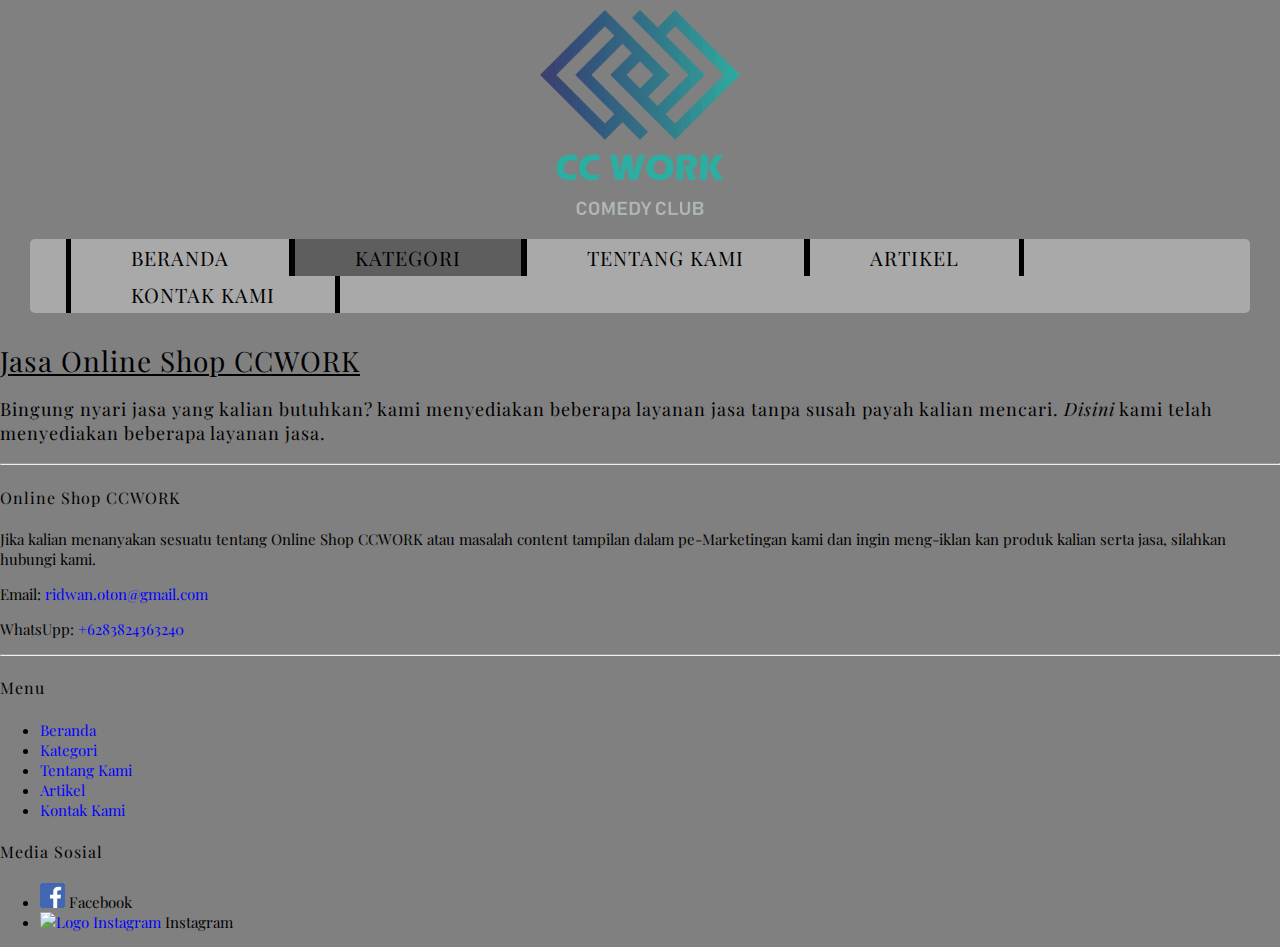
==== jasa.html @ e7c5a53e "Add files via upload" ====
<!DOCTYPE html>
<html>
    <head>
        <title>Online Shop CCWORK</title>

        <meta name="description" content="OS CCWORK">
    </head>
        <body>
            <!-- Start Logo -->
            <div class="container logo">
                <a href="index.html" title="Home">
                    <img src = "image/ccwork.png" alt="ini gambar logo" width="200">
                </a>
            </div>
            <!-- End Logo -->

            <!-- Start CSS -->
            <link rel="stylesheet" href="css/style.css">
            <!-- End CSS -->

            <!-- Start Menu Utama -->
            <div class="container menu-utama">
            <ul>
                
                <li>
                    <a href="index.html" title="beranda">Beranda</a>
                </li>
                <li>
                    <a href="kategori.html" title="kategori" class="active">Kategori</a>
                </li>
                <li>
                    <a href="tentang.html" title="tentang kami">Tentang Kami</a>
                </li>
                <li>
                    <a href="artikel.html" title="artikel">Artikel</a>
                </li>
                <li>
                    <a href="kontak.html" title="kontak kami">Kontak Kami</a>
                </li>
            
            </ul>
            </div>
            <!-- End Menu -->

            <!-- Start Jumbotron -->
                <h1><u>Jasa Online Shop CCWORK </u></h1>
                <h3>Bingung nyari jasa yang kalian butuhkan? kami menyediakan beberapa layanan jasa tanpa susah payah kalian mencari. <i>Disini</i> kami telah menyediakan beberapa layanan jasa.</h3><hr>
            <!-- End Jumbotron -->

            <!-- Start Kontak -->
                <h4>Online Shop CCWORK</h4>
                <p>Jika kalian menanyakan sesuatu tentang Online Shop CCWORK atau masalah content tampilan dalam pe-Marketingan kami dan ingin meng-iklan kan produk kalian serta jasa, silahkan hubungi kami.</p>
                <p>Email: <a href="mailto:ridwan.oton@gmail.com" title="Ridwan Firmansyah">ridwan.oton@gmail.com</a> </p>
                <p>WhatsUpp: <a href="tel:+62-838-243-632-40" title="+6283824363240">+6283824363240</a> </p><hr>
            <!-- End Kontak -->

            <!-- Start Menu Kedua -->

                <h4>Menu</h4>
            <ul>
                <li>
                    <a href="index.html" title="beranda">Beranda</a>
                </li>
                <li>
                    <a href="kategori.html" title="kategori">Kategori</a>
                </li>
                <li>
                    <a href="tentang.html" title="tentang kami">Tentang Kami</a>
                </li>
                <li>
                    <a href="artikel.html" title="artikel">Artikel</a>
                </li>
                <li>
                    <a href="kontak.html" title="kontak kami">Kontak Kami</a>
                </li>
            </ul>

                <h4>Media Sosial</h4>
            <ul>
                <li> <!-- Start Logo -->
                    <a href="https://www.facebook.com/ridwan.firmansyah.5496683" title="Facebook-CCWORK">
                        <img src = "[data-uri]" alt="Logo Facebook" width="25">
                    </a>Facebook
                </li>
                    <!-- End Logo -->
                <li><a href="https://www.instagram.com/ridwan_oton/" title="Instagram-CCWORK">
                    <img src = "https://igreviews.org/wp-content/uploads/2018/08/instagram-logo.png" alt="Logo Instagram" width="25">
                </a>Instagram</li>
            </ul>
            <!-- End Menu Kedua -->

        </body>
</html>
---- css/style.css ----
/* Start Beranda */
    /* Start font */
    @import url(https://fonts.googleapis.com/css?family=Playfair+Display);

    @import url(https://code.ionicframework.com/ionicons/2.0.1/css/ionicons.min.css);

    @import url(https://fonts.googleapis.com/css?family=Raleway:400,200,300,800);
    /* End font */


    /* Start Body */
    body {
        background-color: grey;
        font-family:  Playfair Display, Helvetica, Arial, sans-serif;
        font-size: 15px;
        line-height: 1,5em;
        margin: 0%;
        padding: 0%;
    }

    @media only screen and (max-width:500px){
        body {
            font-size: 15px;
        }
        .menu-utama li {
           
            border-right: 5px solid aqua;
            width: 100%;
            
        }
    }

    /* @media only screen and (max-width:1000px){
        body {
            font-size: 15px;
            
            
        }
    } */
    /* End Body */

    /* Start Debug */
        .bg-red{
            background-color: #f4ad42;
        }

        .bg-aqua{
            background-color: aqua;
        }

        .bg-abuabu{
            background-color: #998e7e;
        }

        .bg-aburadahideng{
            background-color: #706c67;
        }
    /* End Debug */

    /* Start Container */
        .container {
            margin: 10px auto;
            overflow: auto;
            width: 97%;
        }
        
        .container-full{
            margin: 10px auto;
            overflow: auto;
            width: 100%;
        }


        .containerlogo {
            margin: 10px auto;
            overflow: auto;
            width: 97%;
            line-height: 300%;
        }
        /* Start Hyperlink */
        a:link,
        a:visited {
            color: blue;
            text-decoration: none;

        } 
        a:hover,
        a:active{
            color: white;
            text-decoration: underline;
        }
    /* End Hyperlink */
        /* Start Menu Utama */
        .menu-utama ul {
            margin: 10px auto;
            overflow: auto;
            background-color: rgb(170, 169, 169);
            border-radius: 5px;
            width: 95%;
            box-shadow: rgb(red, green, blue);

        }

        .menu-utama li {
            display: inline-block;
            border-right: 5px solid black;
            border-left: 5px solid black;
            margin: 0 -4px;
        }
        .menu-utama a{
            color: black;
            font-size: 20px;
            display: inline-block;
            letter-spacing: 1px;
            padding: 5px 60px;
            text-transform: uppercase;
        }
        .menu-utama a:hover{
            background-color: black;
            color: white;
            text-decoration: none;

        }
        .menu-utama .active{
            background-color: #5e5e5e;
            color: black;
            text-decoration: black;
        /* End Menu Utama*/
        }

        .logo {
            text-align: center;
        }

        /* End Container*/

        /* Start main */
        

        
        .main-home-two{
            float: left;
            width: 49.5%;
        }
    
        .main-home-one{
            float: right;
            width: 49%;
        }
        .main-home-center{
            float: center;
            width: 50%;
            margin: 50;
        }

        .main-home-pakaian-baru{
            float: left;
            width: 50%;
        }
        
       
           
             
        }
        /* End main */

        /* start jumbotron */
            .jumbotron-artikel{
                float: right;
                width: 50%;
                background-color: rgb(233, 229, 229);
                border: 1px solid rgb(99, 97, 97);
                border-radius: 4px;
                padding: 20px 0px;
                
            }
            .jumbotron {
                background-color: rgb(192, 192, 192);
                border: 1px solid black;
                border-radius: 4px;
                padding: 20px 0px;
            }
            .jumbotron h1 {
                font-size: 28px;
                padding: 0 20px;
            }
            .jumbotron h3 {
                font-size: 20px;
                padding: 0 20px;
            }

        /* end jumbotron */

        /* start box*/
        .box-heading {
            background-color: #6e6d6c;
            border: 1px solid black;
            border-radius: 3px 3px 0 0;
            padding: 10px 20px;
            text-transform: uppercase;
            margin: 0px;
        }
        
        .box-heading h3 {
            font-size: 16px;
            margin: 0%;
        }

        .box-isi {
            background-color: #c4c2bf;
            border: 1px solid rgb(189, 177, 177);
            border-top: 0;
            padding: 10px 20px;
            margin: 0px;
        }
        .box-isi-tentang {
            background-image: url('image/ccwork.png');
            border: 1px solid rgb(189, 177, 177);
            border-top: 0;
            padding: 10px 20px;
            margin: 0px;
        }

        .main-home-one .box-isi,
        .main-home-two .box-isi{
            height: 100px;
        }

        
        .main-home-center{
            width: 800px;
            margin: 0 auto;
            margin-top: 1px;
            
        }
        .main-home-center li {
            letter-spacing: 1px;
            line-height: 30px;

        }

        /* End box*/

        /* Start Heading */
        h1, h2, h3, h4, h5, h6 {
            font-weight: 400;
            letter-spacing: 1px;
        }
        h1 {
            font-size: 28px;
        }
        h2 {
            font-size: 24px;
        }
        h3 {
            font-size: 18px;
        }
        h4 {
            font-size: 16px;
        }
        h5 {
            font-size: 14px;
        }
        h6 {
            font-size: 12px;
        }

        /* End Heading */

        /* Start menu sekunder */
            .menu-sekunder {
                background-color: #b4b4b3;
                border-bottom: 1px solid black;
                border-top: 1px solid grey;
                overflow: auto;
                padding: 10px 0;
            }

            .menu-sekunder h4{
                font-size: 14px;
                margin: 0 auto;
                text-transform: uppercase;
                
            }

            .menu-sekunder ul {
                padding: 0;

            }
            .menu-sekunder li{
                list-style-type: disc;
            }

            .menu-sekunder li a,
            .menu-sekunder li p{
                font-size: 15px;
                line-height: 30px;
                
            }

            .menu-sekunder-one,
            .menu-sekunder-two,
            .menu-sekunder-three {
                float: left;
            }

            .menu-sekunder-one{
                width: 40%;
            }

            .menu-sekunder-two,
            .menu-sekunder-three{
                width: 30%;
                
            }
                
            
            .menu-sekunder li img{
                vertical-align: middle;
            }
        /* End menu sekunder */

        /* End copyright */
                .copy p{
                    font-size: 15px;
                    
                }
        /* End copyright */
/* End Beranda */

/* Start Kategori */  

.tombol{
    background-color: #f4ad42;
    background-image: linear-gradient(-180deg, gold 0%, white 90%);
    color:black !important;
    margin: 5px 0px;
    border: 1px solid grey;
    border-radius: 20px;
    border-top: 0;
    border-left: 0;
    border-right: 0;
    border-bottom: 5px solid rgb(0, 0, 0);
    padding: 10px 20px;
    text-decoration: none;
    font-family: sans-serif;
    font-size: 18px;
    font-weight: bold;
    letter-spacing: 1px;
    text-transform: uppercase;
}
.layanan-table{
    border: 1px solid black;
    border-collapse: collapse;
    margin: auto;
    width: 100%;
} 
.layanan-table th{
    background-color: rosybrown;
}
.layanan-table td{
    text-align: center;
}
.box-kategori {
    background-color: #6e6d6c;
    border: 1px solid black;
    border-radius: 3px 3px 0 0;
    padding: 10px 20px;
    text-transform: uppercase;
    margin: 0px;
}
    .pakaian,
    .aksesoris,
    .makanan, 
    .jasa{
        margin: 0 auto;
        margin-left: 70px;
        float: left;
        text-align: center;
    }
    .pakaian ,
    .aksesoris,
    .makanan,
    .jasa{
        width: 15%;
        height: 100%;
    }



/* Start Artikel */
 .main-one{
    float: left;
    overflow: auto;
    width: 70%
 }
 .sidebar-two{
    float: right;
    overflow: auto;
    width: 29%
 }

/* End Artikel */

/* Start Effect */
.snip1530 {
    position: relative;
    overflow: hidden;
    margin: 10px;
    min-width: 230px;
    max-width: 315px;
    width: 100%;
    font-size: 16px;
    line-height: 1.2em;
  }
  
  .snip1530 *,
  .snip1530 *:before,
  .snip1530 *:after {
    -webkit-box-sizing: border-box;
    box-sizing: border-box;
    -webkit-transition: all 0.35s ease;
    transition: all 0.35s ease;
  }
  
  .snip1530:before {
    position: absolute;
    top: 10px;
    bottom: 10px;
    left: 10px;
    right: 10px;
    content: '';
    background-color: #ffffff;
    opacity: 0;
    -webkit-transition: all 0.35s ease;
    transition: all 0.35s ease;
  }
  
  .snip1530 img {
    max-width: 100%;
    vertical-align: top;
  }
  
  .snip1530 .icons {
    position: absolute;
    top: 0;
    bottom: 0;
    left: 0;
    right: 0;
    display: flex;
    align-items: center;
    justify-content: center;
  }
  
  .snip1530 a {
    margin: 2px;
    opacity: 0;
    -webkit-transform: translateY(-50%);
    transform: translateY(-50%);
  }
  
  .snip1530 a i {
    display: block;
    font-size: 23.52941176px;
    line-height: 40px;
    width: 40px;
    background-color: #ffffff;
    text-align: center;
    color: #000000;
  }
  
  .snip1530 a i:hover {
    background-color: #000000;
    color: #ffffff;
    cursor: pointer;
  }
  
  .snip1530:hover:before,
  .snip1530.hover:before {
    opacity: 0.5;
  }
  
  .snip1530:hover a,
  .snip1530.hover a {
    opacity: 1;
    -webkit-transform: translateX(0);
    transform: translateX(0);
  }
  
  .snip1530:hover a:nth-child(2),
  .snip1530.hover a:nth-child(2) {
    -webkit-transition-delay: 0.1s;
    transition-delay: 0.1s;
  }
  
  .snip1530:hover a:nth-child(3),
  .snip1530.hover a:nth-child(3) {
    -webkit-transition-delay: 0.2s;
    transition-delay: 0.2s;
  }

  /* Start logo effect */
  figure.snip1524 {
    font-family: 'Josefin Sans', sans-serif;
    position: relative;
    overflow: hidden;
    margin: 10px auto;
    min-width: 230px;
    max-width: 315px;
    width: 100%;
    color: #ffffff;
    text-align: center;
    font-size: 16px;

  }
  
  figure.snip1524 * {
    -webkit-box-sizing: border-box;
    box-sizing: border-box;
    -webkit-transition: all 0.45s ease;
    transition: all 0.45s ease;
  }
  
  figure.snip1524 img {
    vertical-align: top;
    max-width: 100%;
    backface-visibility: hidden;
  }
  
  figure.snip1524 figcaption {
    position: absolute;
    top: 0;
    bottom: 0;
    left: 0;
    right: 0;
    z-index: 1;
    padding: 30px;
    background-color: rgba(0, 0, 0, 0.75);
    border: 4px solid rgba(255, 255, 255, 0.05);
    -webkit-transform: rotate(90deg);
    transform: rotate(90deg);
    -webkit-transform-origin: 0 0%;
    -ms-transform-origin: 0 0%;
    transform-origin: 0 0%;
  }
  
  figure.snip1524 h2,
  figure.snip1524 p {
    line-height: 1.5em;
    margin: 0;
  }
  
  figure.snip1524 h2 {
    font-family: 'Cardo', serif;
    display: inline-block;
    border-bottom: 1px solid rgba(255, 255, 255, 0.2);
  }
  
  figure.snip1524 p {
    padding: 8px 0 15px;
  }
  
  figure.snip1524 a {
    position: absolute;
    top: 0;
    bottom: 0;
    left: 0;
    right: 0;
    z-index: 1;
  }
  
  figure.snip1524:hover > img,
  figure.snip1524.hover > img {
    opacity: 0.2;
  }
  
  figure.snip1524:hover figcaption,
  figure.snip1524.hover figcaption {
    -webkit-transform-origin: 100% 100%;
    -ms-transform-origin: 100% 100%;
    transform-origin: 100% 100%;
    -webkit-transform: rotate(0);
    transform: rotate(0);
  }
  /* End logo effect */
/* End Effect */

/* Start hp */
@media only screen and (max-width:480px){
    .main-home-two{
        /* float: left; */
        width: 100%;
    }

    .main-home-one{
        /* float: right; */
        width: 100%;
    }
}
/* End hp */
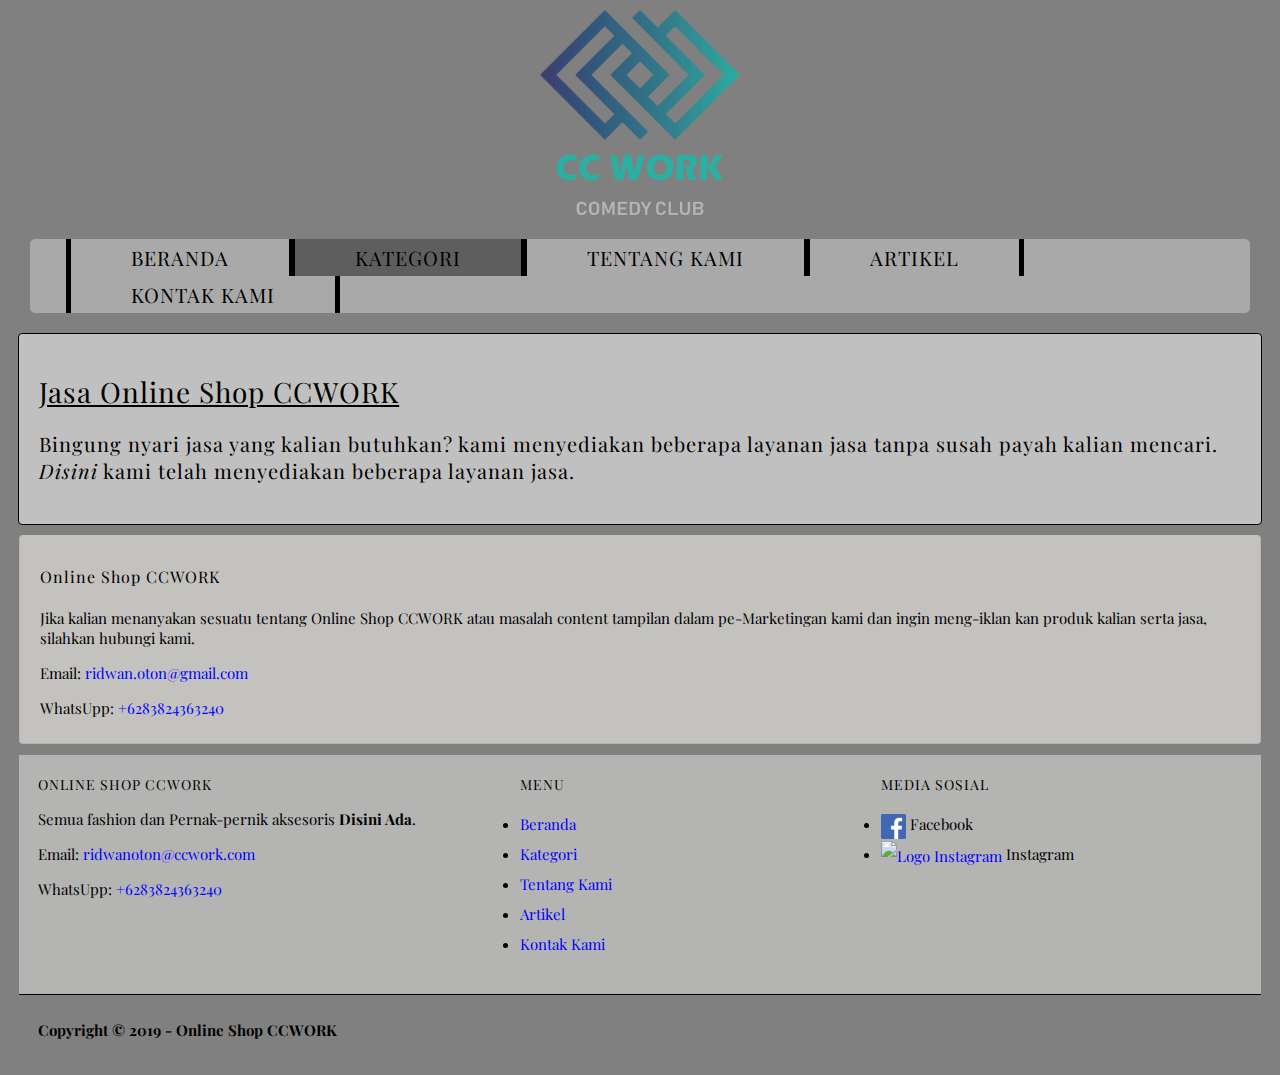
==== commit cf15d220: "Update jasa.html" ====
--- a/jasa.html
+++ b/jasa.html
@@ -43,51 +43,82 @@
             <!-- End Menu -->
 
             <!-- Start Jumbotron -->
+            <div class="container jumbotron">
                 <h1><u>Jasa Online Shop CCWORK </u></h1>
-                <h3>Bingung nyari jasa yang kalian butuhkan? kami menyediakan beberapa layanan jasa tanpa susah payah kalian mencari. <i>Disini</i> kami telah menyediakan beberapa layanan jasa.</h3><hr>
+                <h3>Bingung nyari jasa yang kalian butuhkan? kami menyediakan beberapa layanan jasa tanpa susah payah kalian mencari. <i>Disini</i> kami telah menyediakan beberapa layanan jasa.</h3>
+            </div>
             <!-- End Jumbotron -->
 
             <!-- Start Kontak -->
+            <div class="container">
+                    <div class="box-isi jumbotron">
                 <h4>Online Shop CCWORK</h4>
                 <p>Jika kalian menanyakan sesuatu tentang Online Shop CCWORK atau masalah content tampilan dalam pe-Marketingan kami dan ingin meng-iklan kan produk kalian serta jasa, silahkan hubungi kami.</p>
                 <p>Email: <a href="mailto:ridwan.oton@gmail.com" title="Ridwan Firmansyah">ridwan.oton@gmail.com</a> </p>
-                <p>WhatsUpp: <a href="tel:+62-838-243-632-40" title="+6283824363240">+6283824363240</a> </p><hr>
+                <p>WhatsUpp: <a href="tel:+62-838-243-632-40" title="+6283824363240">+6283824363240</a> </p>
+            </div>
             <!-- End Kontak -->
 
-            <!-- Start Menu Kedua -->
-
-                <h4>Menu</h4>
-            <ul>
-                <li>
-                    <a href="index.html" title="beranda">Beranda</a>
-                </li>
-                <li>
-                    <a href="kategori.html" title="kategori">Kategori</a>
-                </li>
-                <li>
-                    <a href="tentang.html" title="tentang kami">Tentang Kami</a>
-                </li>
-                <li>
-                    <a href="artikel.html" title="artikel">Artikel</a>
-                </li>
-                <li>
-                    <a href="kontak.html" title="kontak kami">Kontak Kami</a>
-                </li>
-            </ul>
-
-                <h4>Media Sosial</h4>
-            <ul>
-                <li> <!-- Start Logo -->
-                    <a href="https://www.facebook.com/ridwan.firmansyah.5496683" title="Facebook-CCWORK">
-                        <img src = "[data-uri]" alt="Logo Facebook" width="25">
-                    </a>Facebook
-                </li>
-                    <!-- End Logo -->
-                <li><a href="https://www.instagram.com/ridwan_oton/" title="Instagram-CCWORK">
-                    <img src = "https://igreviews.org/wp-content/uploads/2018/08/instagram-logo.png" alt="Logo Instagram" width="25">
-                </a>Instagram</li>
-            </ul>
-            <!-- End Menu Kedua -->
+        <!-- Start Menu Kedua -->
+        <div class="container-full menu-sekunder">
+            <div class="container">
+             
+                    <!-- Start Online -->
+                    <div class="menu-sekunder-one">
+                            <h4>Online Shop CCWORK</h4>
+                            <p>Semua fashion dan Pernak-pernik aksesoris <b>Disini Ada</b>.</p>
+                            <p>Email: <a href="mailto:ridwanoton@ccwork.com" title="ridwanoton@ccwork.com">ridwanoton@ccwork.com</a> </p>
+                            <p>WhatsUpp: <a href="tel:+62-838-243-632-40" title="+6283824363240">+6283824363240</a> </p>
+                    </div>
+                    <!-- End Online -->
+            
+                    <!-- Start menu -->
+                <div class="menu-sekunder-two">
+                            <h4>Menu</h4>
+                        <ul>
+                            <li>
+                                <a href="index.html" title="beranda">Beranda</a>
+                            </li>
+                            <li>
+                                <a href="kategori.html" title="kategori">Kategori</a>
+                            </li>
+                            <li>
+                                <a href="tentang.html" title="tentang kami">Tentang Kami</a>
+                            </li>
+                            <li>
+                                <a href="artikel.html" title="artikel">Artikel</a>
+                            </li>
+                            <li>
+                                <a href="kontak.html" title="kontak kami">Kontak Kami</a>
+                            </li>
+                        </ul>
+                </div>
+                    <!-- end Online -->
+            
+                    <!-- Start medsos -->
+                <div class="menu-sekunder-three">
+                            <h4>Media Sosial</h4>
+                        <ul>
+                            <li> <!-- Start Logo -->
+                                <a href="https://www.facebook.com/ridwan.firmansyah.5496683" title="Facebook-CCWORK">
+                                    <img src = "[data-uri]" alt="Logo Facebook" width="25">
+                                </a>Facebook
+                            </li>
+                                <!-- End Logo -->
+                            <li><a href="https://www.instagram.com/ridwan_oton/" title="Instagram-CCWORK">
+                                <img src = "https://igreviews.org/wp-content/uploads/2018/08/instagram-logo.png" alt="Logo Instagram" width="25">
+                            </a>Instagram</li>
+                        </ul>
+                </div>
+                    <!-- end Online -->
+                        <!-- End Menu Kedua -->
+            </div>
+            </div>
+                    <!-- Start Copyright -->
+                    <div class="container copy">
+                        <p><b>Copyright &copy; 2019 - Online Shop CCWORK</b></p>
+                    </div>
+                    <!-- End Copyright -->
 
         </body>
-</html>+</html>
